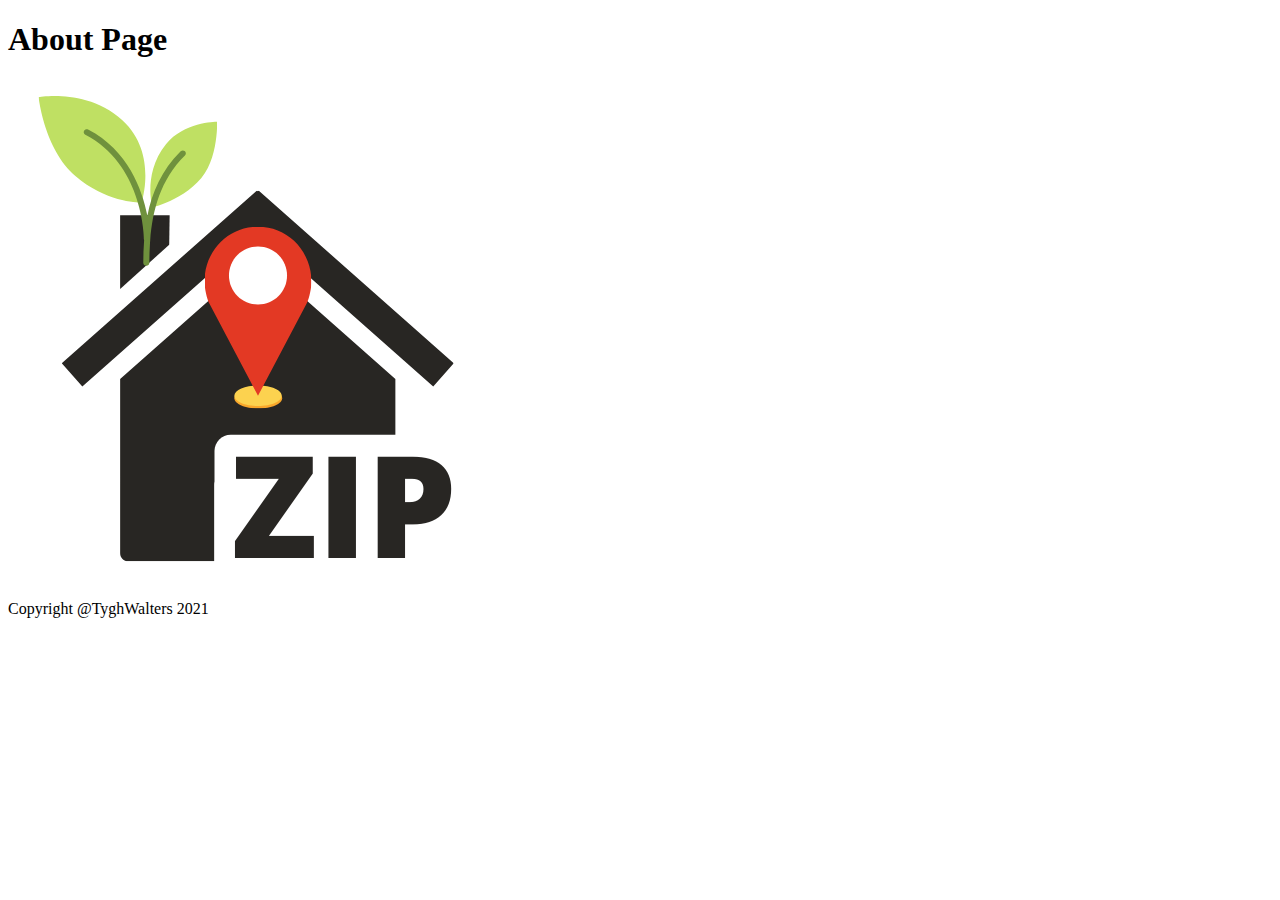
==== pages/about.html @ 3aee31b9 "Add README.md" ====
<!DOCTYPE html>
<!-- This doc is the about page of the app. --> 
<html lang='en'>
  <head> 
    <title>Gardening by ZIP Code</title> 
    <meta charset="UTF-8">
  </head>
<body> 
  <h1>About Page</h1>
    <img src="../images/GBZmvp.png" alt="Gardening By ZIP Code Logo">

    <p>Copyright @TyghWalters 2021</p>
</body>
</html>
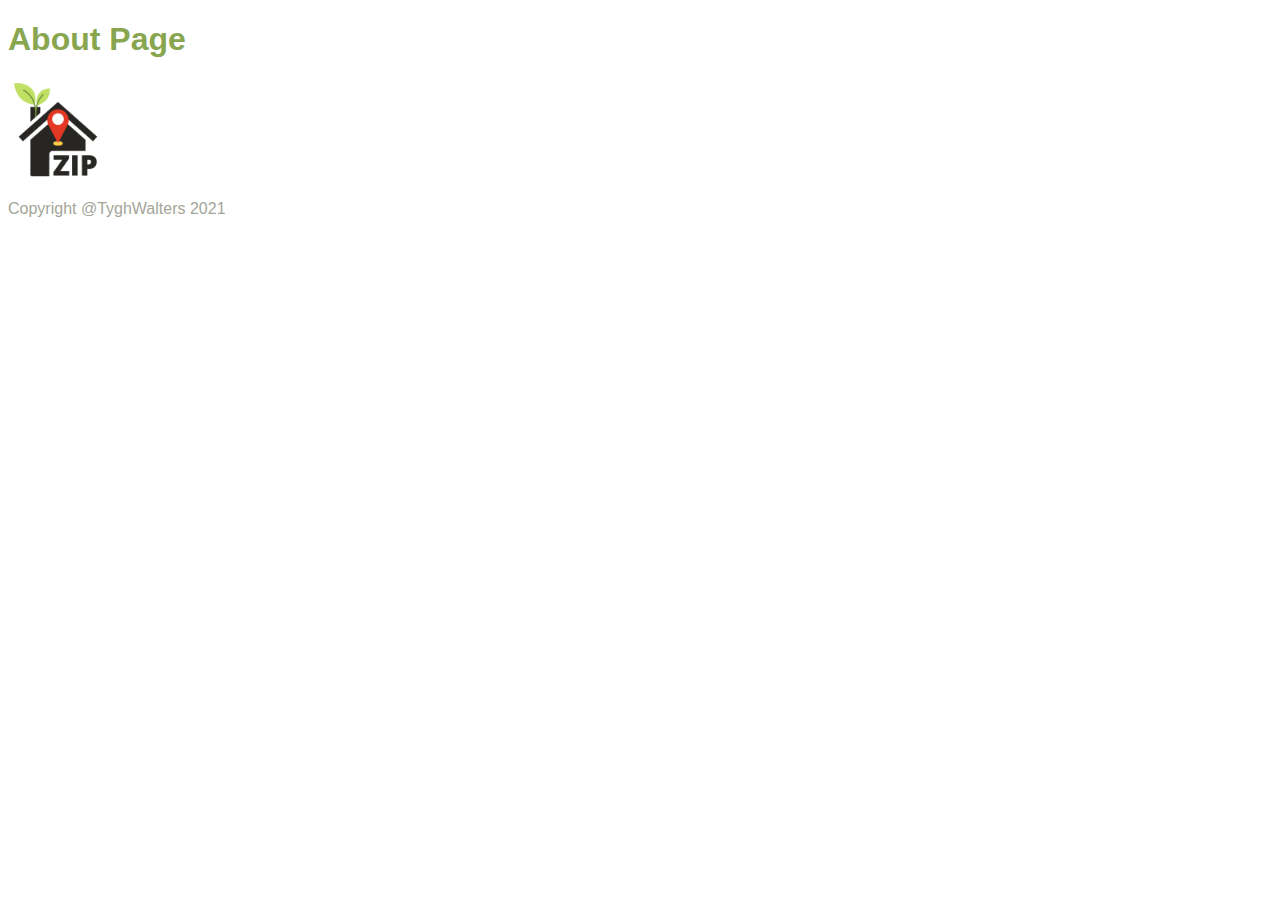
==== commit c3636c92: "Edits to all 5 pages, including linking CSS stylesheet and shrinking logo by 3x" ====
--- a/pages/about.html
+++ b/pages/about.html
@@ -4,11 +4,13 @@
   <head> 
     <title>Gardening by ZIP Code</title> 
     <meta charset="UTF-8">
+    <link href="../styles.css" rel="stylesheet">
   </head>
 <body> 
   <h1>About Page</h1>
-    <img src="../images/GBZmvp.png" alt="Gardening By ZIP Code Logo">
+    <img src="../images/GBZmvp.png" alt="Gardening By ZIP Code Logo" 
+    width = 100px height = auto>
 
-    <p>Copyright @TyghWalters 2021</p>
+    <p class="subtle">Copyright @TyghWalters 2021</p>
 </body>
 </html>--- a/styles.css
+++ b/styles.css
@@ -0,0 +1,31 @@
+/* This is the style page for GBZ! keep it mobile-first, clean, and accessible */
+/* BRAND COLORS
+#fbcd4b Buttercup
+#a3a599 Silver Plate
+#282623 Dark
+#88a550 Green  */
+
+* {
+  font-family: Arial, sans-serif;
+}
+
+body {
+  background-color: white;
+}
+
+h1,h2,h3,h4,h5,h6 {
+  color: #88a550;
+}
+
+a {
+  color: blue;
+}
+
+.subtle {
+  color: #a3a599;
+}
+
+#supportbox {
+  background-color: #fbcd4b;
+}
+
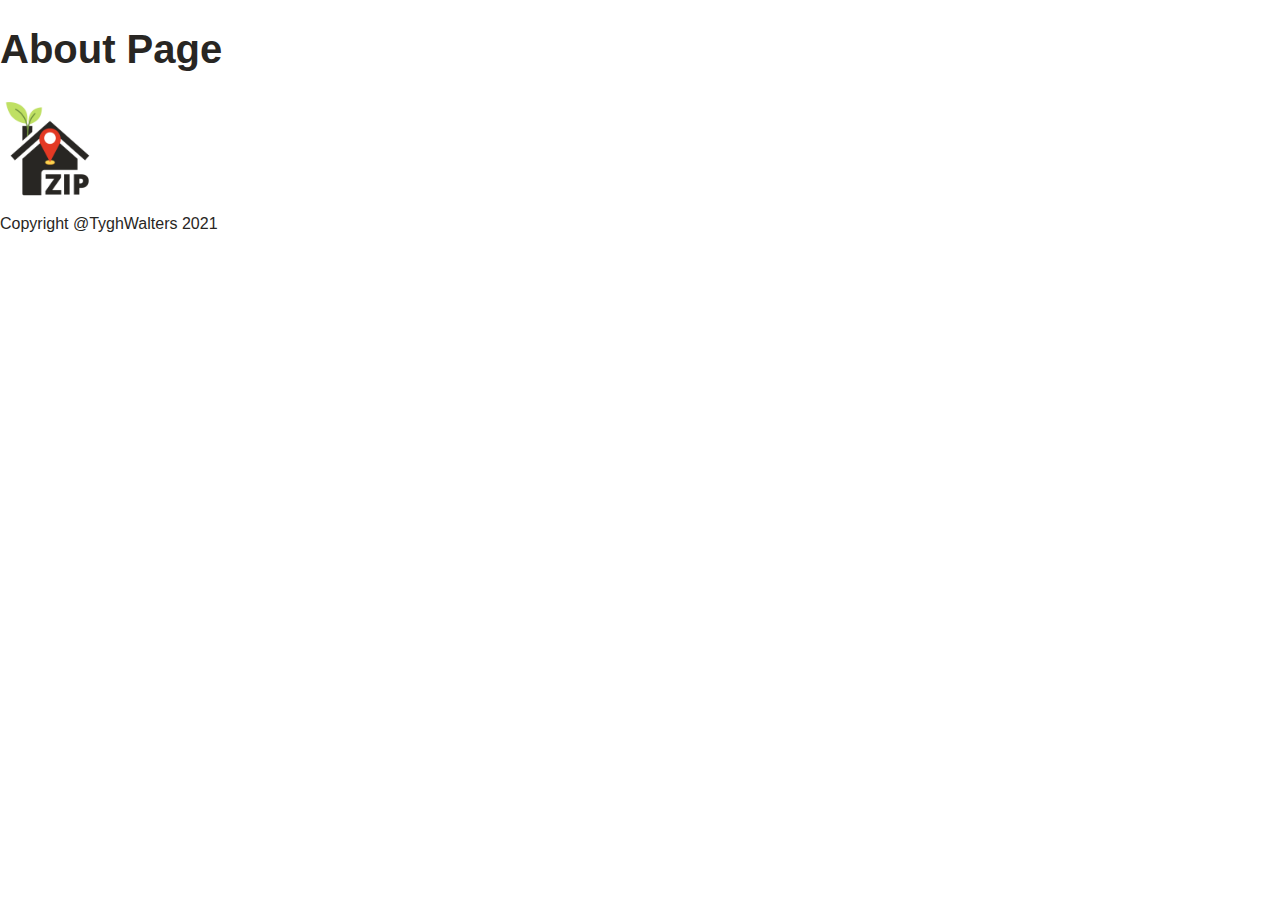
==== commit 8251b53b: "First JS added! Dynamic date in footer" ====
--- a/pages/about.html
+++ b/pages/about.html
@@ -5,6 +5,7 @@
     <title>Gardening by ZIP Code</title> 
     <meta charset="UTF-8">
     <link href="../styles.css" rel="stylesheet">
+    <script src="gbzscripts.js" defer ></script> <!--Inaugural JS file!-->
   </head>
 <body> 
   <h1>About Page</h1>
--- a/styles.css
+++ b/styles.css
@@ -3,29 +3,233 @@
 #fbcd4b Buttercup
 #a3a599 Silver Plate
 #282623 Dark
-#88a550 Green  */
+#88a550 Green  
+#3882F6 Blue CTA*/
 
 * {
   font-family: Arial, sans-serif;
+  /* margin: 5 px;  for testing */
+  /*padding: 5 px; /*for testing */
 }
 
 body {
+  min-height: 100vh; 
   background-color: white;
-}
-
-h1,h2,h3,h4,h5,h6 {
-  color: #88a550;
-}
-
-a {
-  color: blue;
-}
-
-.subtle {
-  color: #a3a599;
+  display:flex;
+  flex-direction: column;
+  margin:0;
+}
+
+p,h1,h2,h3,h4,h5,h6 {
+  color: #282623;
+}
+
+h1 {
+  font-size: 40px;
+}
+
+button {
+  padding: 3px 30px;
+  border-style: solid;
+  border-radius: 8px;
+  height: 40px;
+  width: 120px;
+  color: white;
+  background-color: #3882F6;
+}
+
+.hero button {
+  border: none;
+}
+
+.ctabutton button {
+  border-style: solid;
+  border-width: 2px;
+  border-color: white;
+}
+
+li {
+  padding-left: 15px;
+  font-size: 1.1em;
 }
 
 #supportbox {
-  background-color: #fbcd4b;
-}
-
+  background-color: #88a550;
+}
+
+.list-unstyled {
+	list-style: none;
+	margin-left: 0;
+	padding-left: 0;
+  display: flex;
+  margin-left: auto;
+  margin-right: 100px;
+  align-items: center;
+  padding: 5px;
+}
+
+.section1top {
+  display: flex;
+  justify-items: stretch;
+  color: white;
+  padding: 3px;
+}
+
+.header {
+  display:flex;
+  color: white;
+}
+
+.headerlogo {
+  padding-left: 60px;
+  margin: 8px;
+}
+
+.header a {
+color:white;
+text-decoration: none;
+}
+
+.hero {
+  display: flex; 
+  padding-bottom: 50px;
+}
+
+.header, 
+.hero,
+.footer {
+  background-color: #88a550;
+  color: white;
+}
+
+.topimage {
+  margin: auto;
+
+}
+
+.topinfo {
+  padding: 10px;
+  margin: auto;
+}
+
+.section2cards {
+  display: flex;
+  flex-direction: column;
+}
+
+.sec2header {
+  display:flex;
+  justify-content: center; /* centers the h2*/ 
+  margin: 8px;
+}
+
+/* All the cards under the header*/ 
+.cards {  
+  display: flex;
+  justify-content: center;
+  padding-bottom: 30px;
+}
+
+/* individual card, consisting of image + text*/ 
+.card { 
+  display: flex;
+  flex-direction: column;
+  width: 180px;
+  align-items: center; /* centers the .cardimage divs*/ 
+}
+
+/* top image in the card, with border*/ 
+.cardimage {
+  display: flex;
+  border-style: solid;
+  border-radius: 10px;
+  border-width: 0.3em;
+  border-color: #fbcd4b;
+  justify-content: center;
+  align-items: center;
+  width: 120px;
+  height: 120px;
+}
+
+.cardimage img {  /* class must come before element*/ 
+  width: 100px;
+  height: 100px;
+}
+
+.cardtext {
+  text-align: center;
+  font-size: 0.8em;
+  width: 120px;
+  color: #282623;
+}
+
+.section3quote {
+  display: flex;
+  flex-direction: column;
+  margin: 0;
+  background-color: #E5E7EB;
+  width: auto;
+  height: 270px;
+  justify-content: center;  /* main axis for div, centers vertically*/ 
+  color: grey;
+}
+
+blockquote {
+  font-size: 30px;
+  font-style: italic;
+  font-weight:lighter;
+  margin: 5px 100px;
+}
+
+.section3quote p{
+  color: #1F2937;
+  font-weight: 100;
+
+}
+
+figcaption {
+  text-align: right;
+  padding-right: 150px;
+  font-weight: bold;
+  font-size: 1.1em;
+}
+
+.section4cta {
+  display: flex;
+  margin: auto;
+}
+
+.ctabox {
+  display: flex;
+  background-color: #3882F6;
+  padding: 5px 15px;
+  border-radius: 8px;  
+}
+
+.ctatext {
+  padding: 3px 80px;
+  margin: 3px;
+}
+
+.ctabutton {
+  display: flex;
+  padding: 3px 50px;
+  align-items: center;
+}
+
+.footer {
+  display: flex;
+  flex-direction: row;
+  justify-content: center;
+  padding: 20px;
+  font-size: 0.8em;
+}
+
+.darkbox {
+  color:white;
+}
+
+
+/*  NOTES
+
+*/